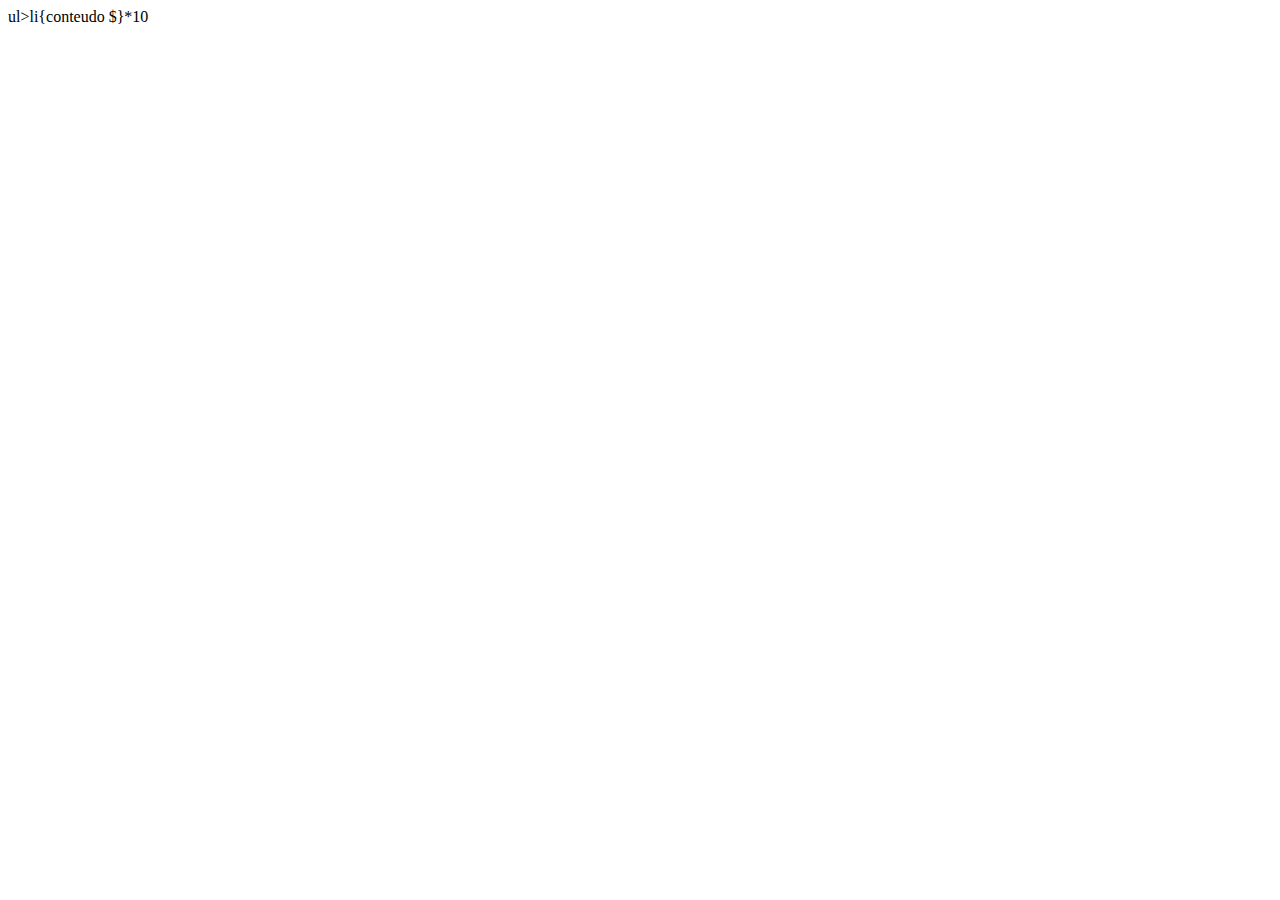
==== aula624/emmet.html @ ce264f1d "adicionando uma lista não ordenada com 10 itens" ====
<!DOCTYPE html>
<html lang="pt-BR">
<head>
    <meta charset="UTF-8">
    <meta name="viewport" content="width=device-width, initial-scale=1.0">
    <title>Document</title>
</head>
<body>
    ul>li{conteudo $}*10
</body>
</html>
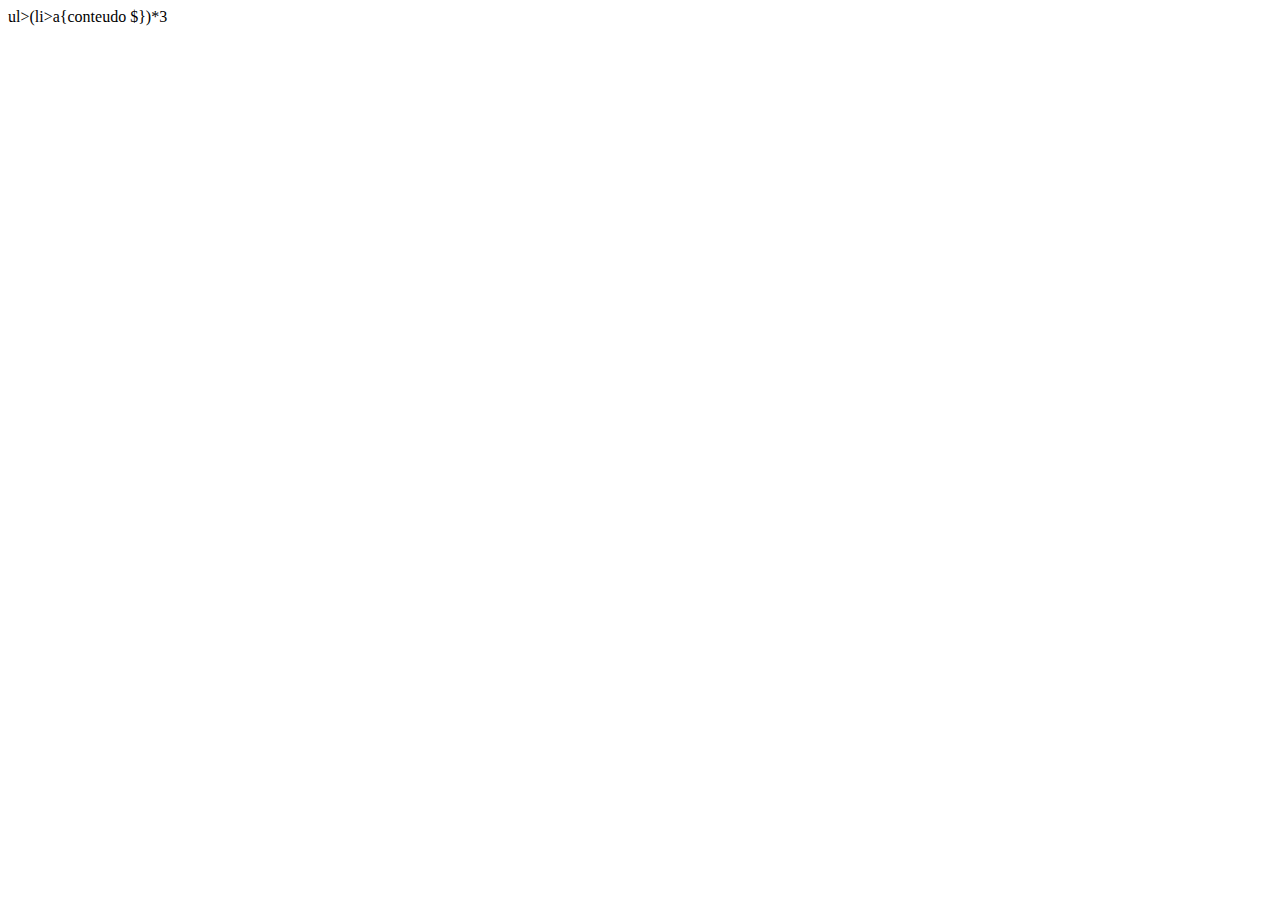
==== commit 5d205798: "criando um grupo de multiplicando" ====
--- a/aula624/emmet.html
+++ b/aula624/emmet.html
@@ -6,6 +6,6 @@
     <title>Document</title>
 </head>
 <body>
-    ul>li{conteudo $}*10
+    ul>(li>a{conteudo $})*3
 </body>
 </html>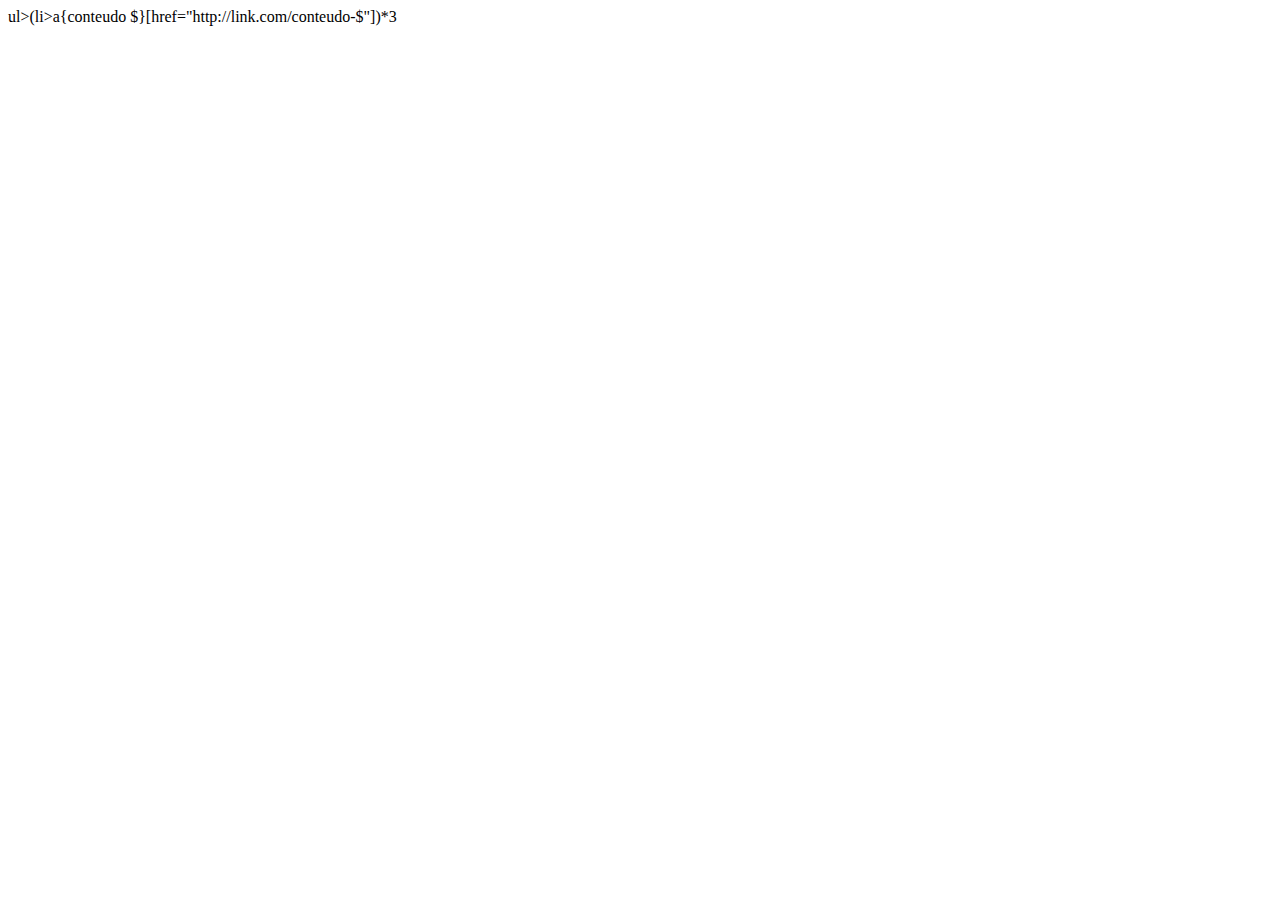
==== commit 06de3818: "criando grupos de tags e adicionando atributos" ====
--- a/aula624/emmet.html
+++ b/aula624/emmet.html
@@ -6,6 +6,6 @@
     <title>Document</title>
 </head>
 <body>
-    ul>(li>a{conteudo $})*3
+    ul>(li>a{conteudo $}[href="http://link.com/conteudo-$"])*3
 </body>
 </html>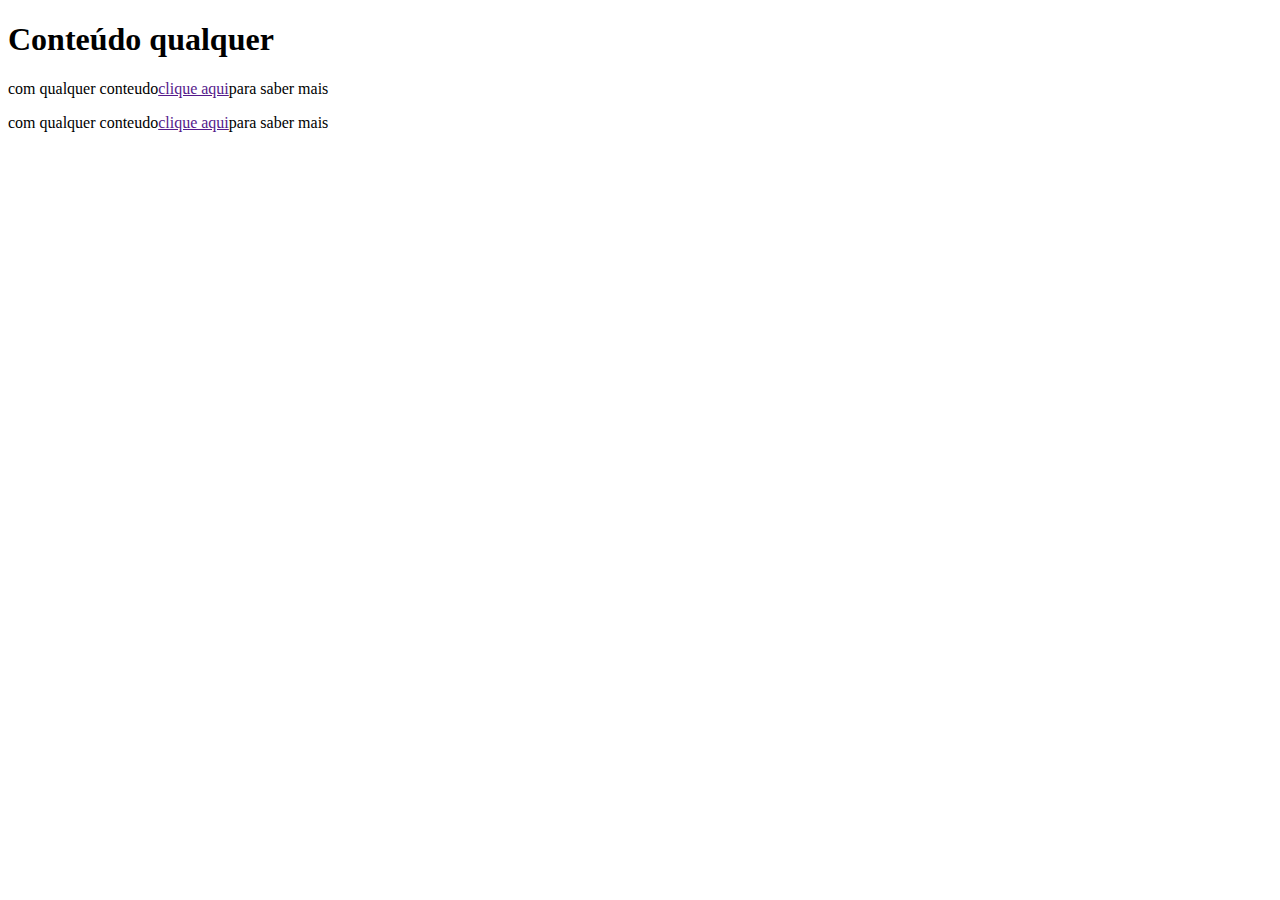
==== commit 85c18389: "criado um div com classe e id, tendo um filho com elementos irmaos" ====
--- a/aula624/emmet.html
+++ b/aula624/emmet.html
@@ -6,6 +6,10 @@
     <title>Document</title>
 </head>
 <body>
-    ul>(li>a{conteudo $}[href="http://link.com/conteudo-$"])*3
+   <div class="minha-classe" id="home">
+    <h1>Conteúdo qualquer</h1>
+    <p>com qualquer conteudo<a href="">clique aqui</a>para saber mais</p>
+    <p>com qualquer conteudo<a href="">clique aqui</a>para saber mais</p>
+   </div>
 </body>
 </html>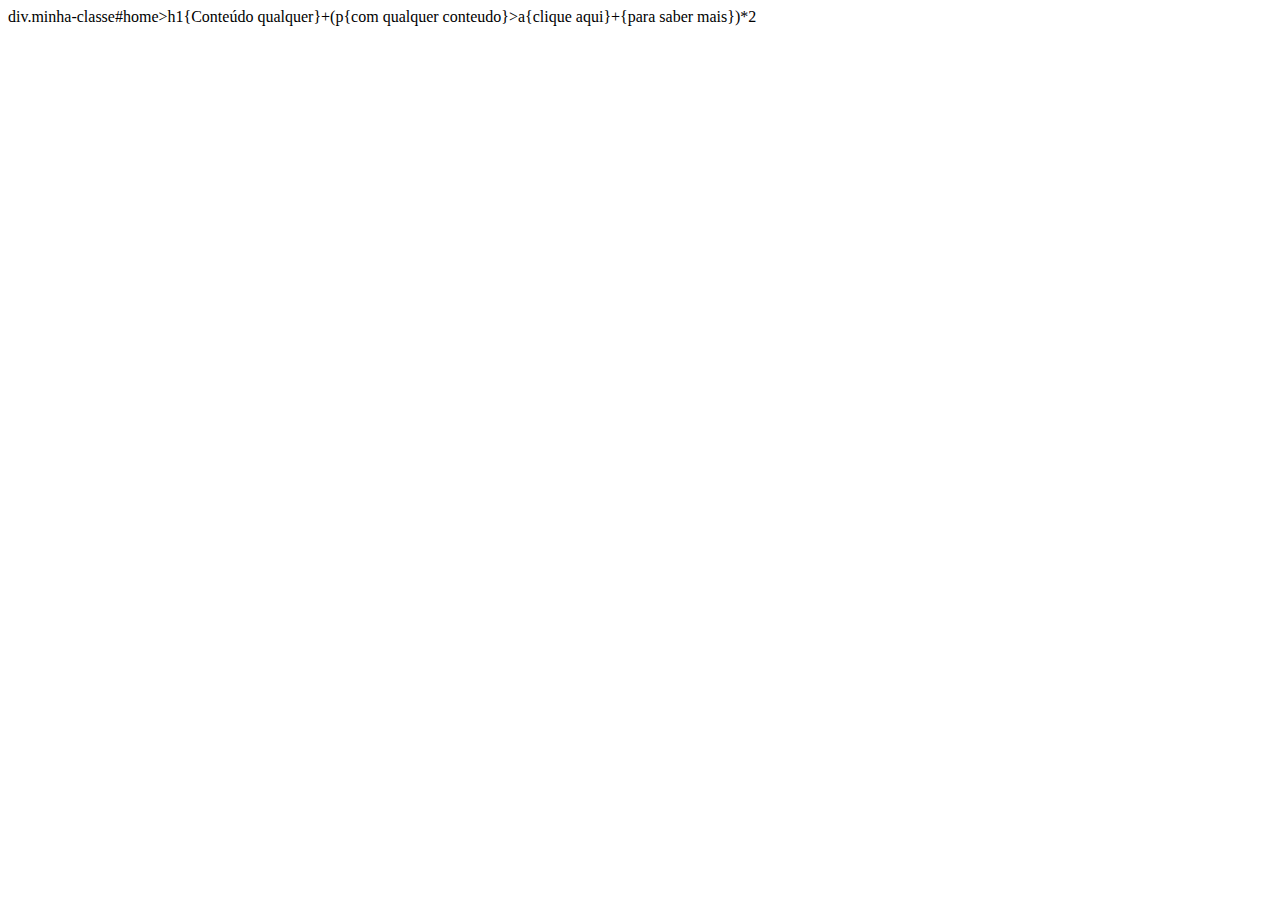
==== commit ff93999e: "criado um div com classe e id, tendo um filho com elementos irmaos" ====
--- a/aula624/emmet.html
+++ b/aula624/emmet.html
@@ -6,10 +6,6 @@
     <title>Document</title>
 </head>
 <body>
-   <div class="minha-classe" id="home">
-    <h1>Conteúdo qualquer</h1>
-    <p>com qualquer conteudo<a href="">clique aqui</a>para saber mais</p>
-    <p>com qualquer conteudo<a href="">clique aqui</a>para saber mais</p>
-   </div>
+   div.minha-classe#home>h1{Conteúdo qualquer}+(p{com qualquer conteudo}>a{clique aqui}+{para saber mais})*2
 </body>
 </html>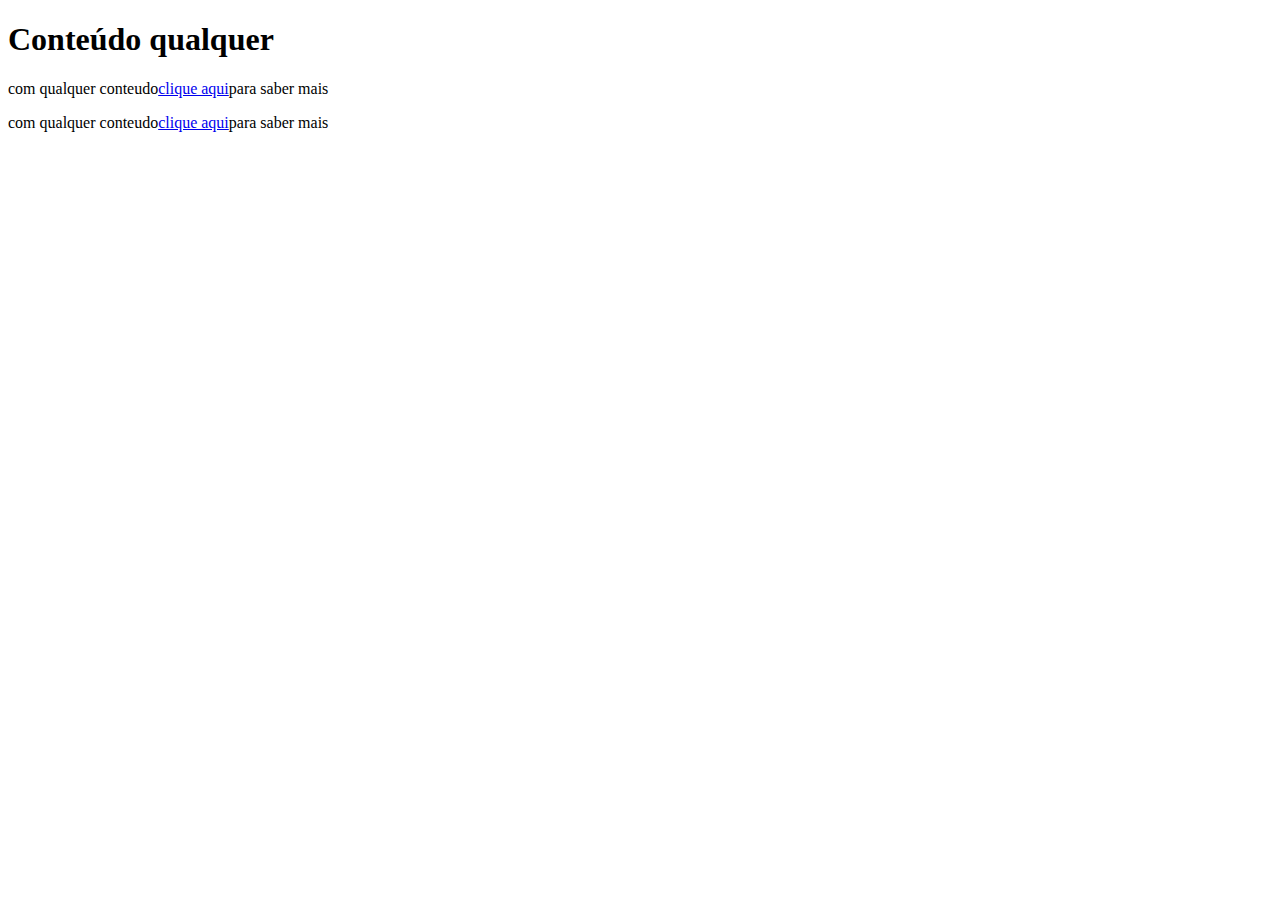
==== commit bbb411a9: "criando um" ====
--- a/aula624/emmet.html
+++ b/aula624/emmet.html
@@ -6,6 +6,10 @@
     <title>Document</title>
 </head>
 <body>
-   div.minha-classe#home>h1{Conteúdo qualquer}+(p{com qualquer conteudo}>a{clique aqui}+{para saber mais})*2
+   <div class="minha-classe" id="home">
+    <h1>Conteúdo qualquer</h1>
+    <p>com qualquer conteudo<a href="#home">clique aqui</a>para saber mais</p>
+    <p>com qualquer conteudo<a href="#home">clique aqui</a>para saber mais</p>
+   </div>
 </body>
 </html>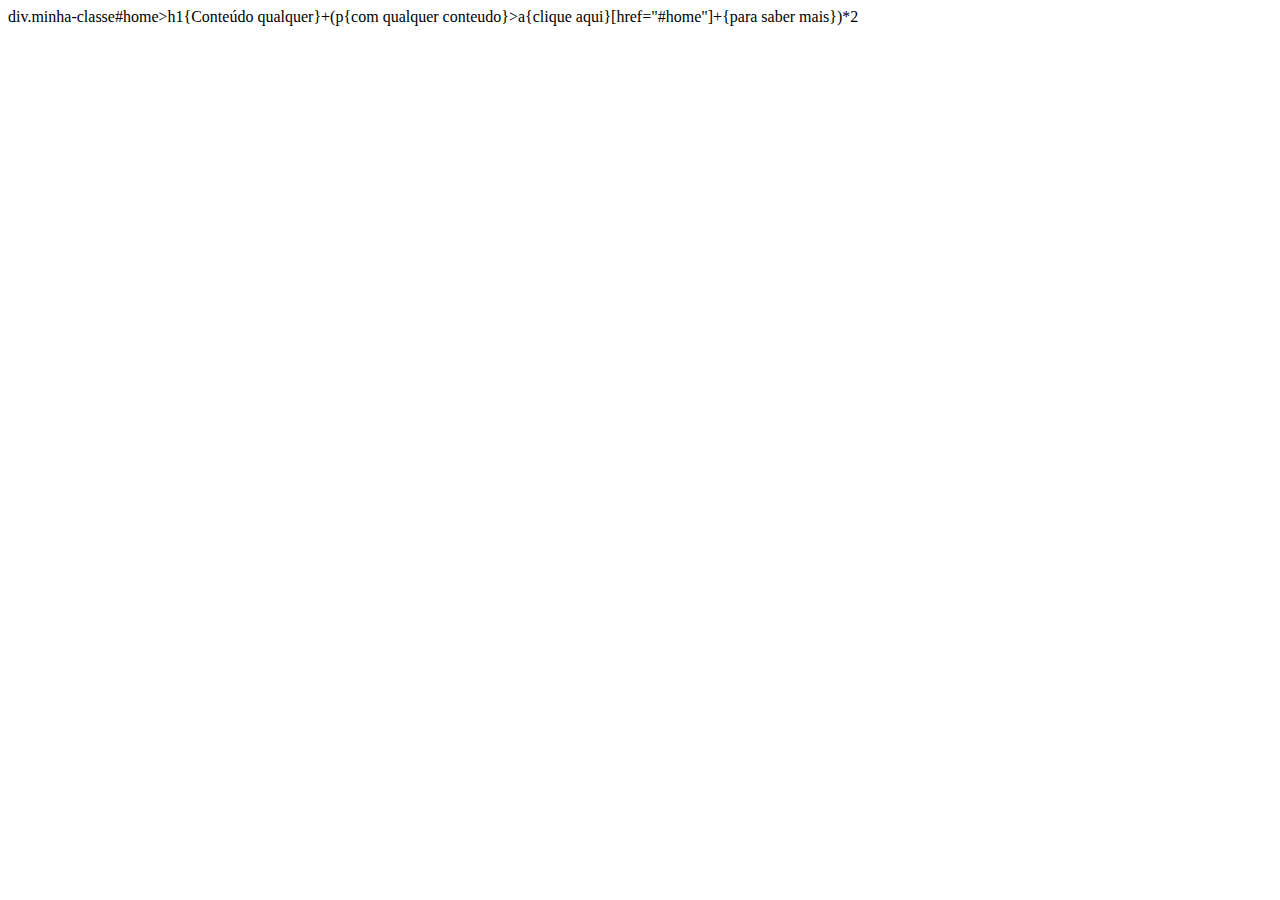
==== commit 26011d51: "adicionando atributo" ====
--- a/aula624/emmet.html
+++ b/aula624/emmet.html
@@ -6,10 +6,6 @@
     <title>Document</title>
 </head>
 <body>
-   <div class="minha-classe" id="home">
-    <h1>Conteúdo qualquer</h1>
-    <p>com qualquer conteudo<a href="#home">clique aqui</a>para saber mais</p>
-    <p>com qualquer conteudo<a href="#home">clique aqui</a>para saber mais</p>
-   </div>
+   div.minha-classe#home>h1{Conteúdo qualquer}+(p{com qualquer conteudo}>a{clique aqui}[href="#home"]+{para saber mais})*2
 </body>
 </html>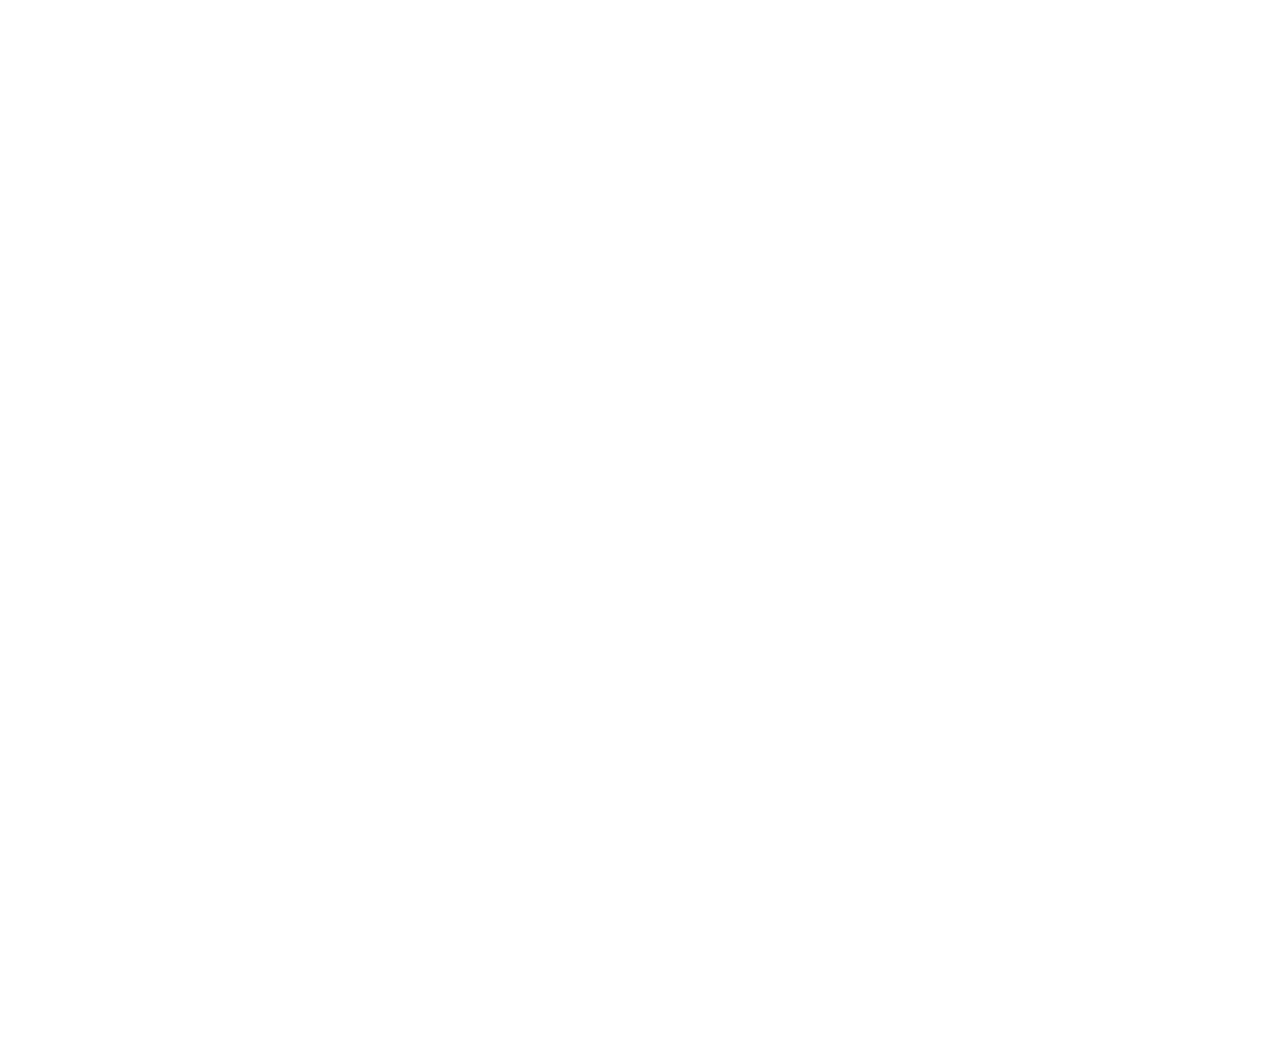
==== commit 0e27a031: "testando abreviação de css" ====
--- a/aula624/emmet.html
+++ b/aula624/emmet.html
@@ -1,11 +1,29 @@
 <!DOCTYPE html>
 <html lang="pt-BR">
+
 <head>
     <meta charset="UTF-8">
     <meta name="viewport" content="width=device-width, initial-scale=1.0">
     <title>Document</title>
+    <style>
+        body {
+            width: 100%;
+            height: 100vh;
+            margin: 10px;
+            margin: 10rem;
+            padding: 10%;
+            display: flex;
+            display: grid;
+            display: block;
+            display: inline;
+            position: absolute;
+            box-sizing: border-box;
+    
+        }
+    </style>
 </head>
+
 <body>
-   div.minha-classe#home>h1{Conteúdo qualquer}+(p{com qualquer conteudo}>a{clique aqui}[href="#home"]+{para saber mais})*2
 </body>
+
 </html>